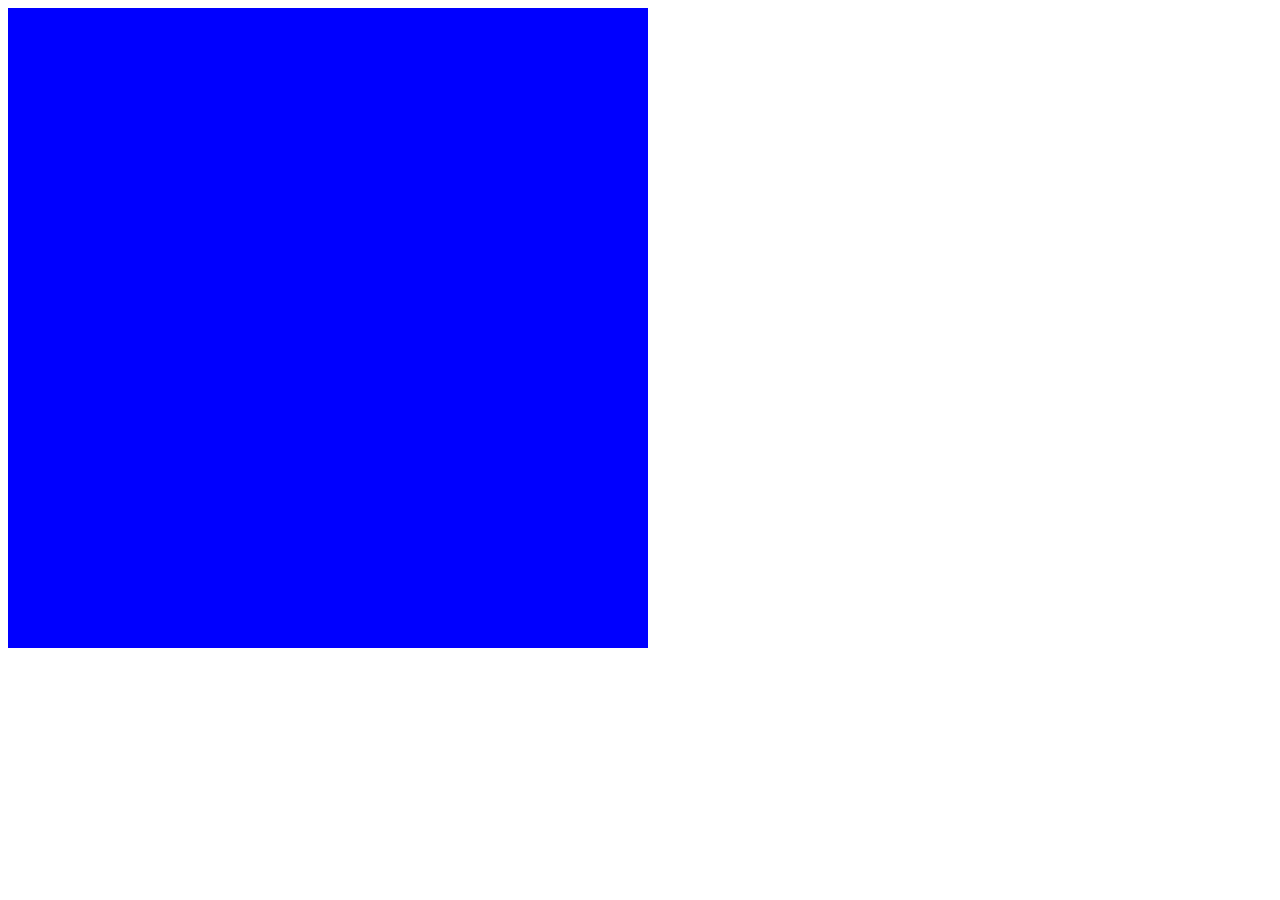
==== mapTest.html @ 617f77ee "Added map generator test, caught bug in expand Mask" ====
<html>
	<head>
		<title>Map Generator test</title>
		<link href="test.css" rel="stylesheet" type="text/css">
	</head>
	<body>
		<div id="grid-display"></div>

		<script src="datagrid.js"></script>
		<script>
			var mapGrid = {};
			mapGrid.terrain = new DataGrid(40,40,["blue"],true,true);
			mapGrid.visuals = new DataGrid(40,40,["blue"],true,true);
			var mapDisplay = document.getElementById('grid-display');

			function buildGrid(){
				mapGrid.currentDisplayWidth = mapGrid.terrain.width;
				mapGrid.currentDisplayHeight = mapGrid.terrain.height;
				mapDisplay.setAttribute("style","width: "+(mapGrid.currentDisplayWidth)*16+"px;")
				while (mapDisplay.hasChildNodes()) {
				    mapDisplay.removeChild(mapDisplay.lastChild);
				}
				mapGrid.visuals.forAll(addCellToMap);
			};

			function addCellToMap(value){
				var newCell = document.createElement("div");
				newCell.className = "cell " + value;
				mapDisplay.appendChild(newCell);
				return value;
			};

			function drawMap(){
				cellcounter = 0;
				if (mapGrid.terrain.width != mapGrid.currentDisplayWidth || mapGrid.terrain.height != mapGrid.currentDisplayHeight){
					buildGrid();
				} else {
					mapGrid.visuals.forAll(setMapCell);
				}
			}

			function setMapCell(value){
				mapDisplay.children[cellcounter].className = "cell " + value;
				cellcounter++;
				return value;
			}

			function randomPointFromCenter(x,y,max){
				var tempX = x - max + Math.floor(Math.random() * (2 * max));
				var tempY = y - max + Math.floor(Math.random() * (2 * max));
				return [tempX,tempY]
			}

			function randomTriangle(x,y,size,value){
				var pointA = randomPointFromCenter(x,y,size);
				var pointB = randomPointFromCenter(x,y,size);
				while (( Math.abs(pointB[0]-pointA[0]) < (size / 4)) || ( Math.abs(pointB[1]-pointA[1]) < (size / 4))){
					pointB = randomPointFromCenter(x,y,size);
				}
				var pointC = randomPointFromCenter(x,y,size);
				while (( Math.abs(pointB[0]-pointC[0]) < (size / 4)) || ( Math.abs(pointB[1]-pointC[1]) < (size / 4)) || 
					( Math.abs(pointA[0]-pointC[0]) < (size / 4)) || ( Math.abs(pointA[1]-pointC[1]) < (size / 4))){
					pointC = randomPointFromCenter(x,y,size);
				}
				mapGrid.visuals.fillPolygon([pointA, pointB, pointC],value);
			}

			function expandValue(x1,y1,x2,y2,value){
				var mask = mapGrid.visuals.getMaskAll(value);
				mask = DataGrid.expandMask(mask);
				mapGrid.visuals.fillRect(x1,y1,x2,y2,value,mask);
			}

			buildGrid();
			
			drawCycle = setInterval(drawMap, 500);
		</script>
	</body>
</html>
---- test.css ----
body{
	//background: black;
}

#grid-display{
}

.cell{
	box-sizing: border-box;
	background: url('scenery.png') no-repeat no-repeat;
	display: block;
	width: 16px;
	height: 16px;
	float: left;
}

.cell:hover{
    border: 1px white solid;
	box-shadow: 0 0 5px white inset;
}

.white{
	background: white;
}

.blue{
	background: blue;
}

.red{
	background: red;
}

.green{
	background: green;
}

.yellow{
	background: yellow;
}

.grass{
}

.grassDeco1{
	background-position: -16px 0px;
}

.water{
	background-position: -160px 0px;
}

.waterDeco1{
	background-position: -160px -16px;
}

.tree{
	background-position: -64px -32px;
}

.forest{
	background-position: -96px -16px;
}

.forest00{
	background-position: -80px 0px;
}

.forest01{
	background-position: -96px 0px;
}

.forest02{
	background-position: -112px 0px;
}

.forest10{
	background-position: -80px -16px;
}

.forest11{
	background-position: -96px -16px;
}

.forest12{
	background-position: -112px -16px;
}

.forest20{
	background-position: -80px -32px;
}

.forest21{
	background-position: -96px -32px;
}

.forest22{
	background-position: -112px -32px;
}
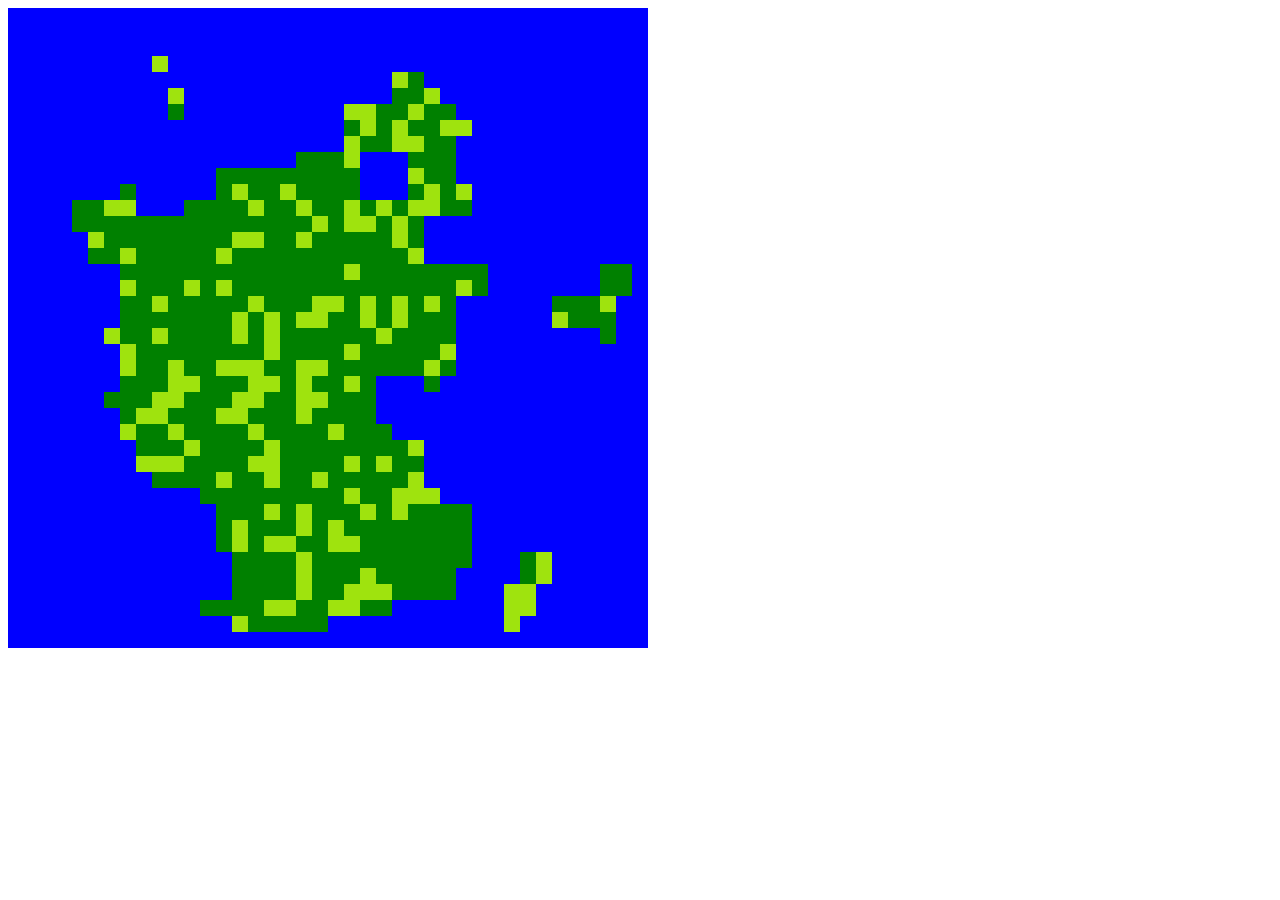
==== commit 0f1c1d14: "Clumping is built in, error caught in stamp" ====
--- a/mapTest.html
+++ b/mapTest.html
@@ -65,13 +65,62 @@
 				mapGrid.visuals.fillPolygon([pointA, pointB, pointC],value);
 			}
 
-			function expandValue(x1,y1,x2,y2,value){
+			function randomCircle(x,y,size,value){
+				var xOffset = size - Math.floor( Math.random() * 2 * size);
+				var yOffset = size - Math.floor( Math.random() * 2 * size);
+				var radius = size - Math.max( Math.abs(xOffset), Math.abs(yOffset) );
+				mapGrid.visuals.fillCirc(x + xOffset, y + yOffset, radius, value);
+			}
+
+			function expandValue(x1,y1,x2,y2,value,times){
 				var mask = mapGrid.visuals.getMaskAll(value);
-				mask = DataGrid.expandMask(mask);
+				mask = DataGrid.expandMask(mask,times);
 				mapGrid.visuals.fillRect(x1,y1,x2,y2,value,mask);
 			}
 
+			function seedLand(x1,y1,x2,y2){
+				var centerX = x1 + Math.floor( (x2 - x1) / 2);
+				var centerY = y1 + Math.floor( (y2 - y1) / 2);
+				var landMasses = 5 + Math.floor( Math.random() * 10)
+				for (var i = 0; i < landMasses; i++) {
+					if (Math.random() > 0.5){
+						randomTriangle(centerX,centerY, centerX - x1, ["grass","skip","skip","skip"]);
+					} else {
+						randomCircle(centerX,centerY, centerX - x1, ["grass","skip","skip","skip"]);
+					}
+				}
+			}
+
+			function seedTrees(x1,y1,x2,y2){
+				var mask = mapGrid.visuals.getMask(x1,y1,x2,y2,"grass");
+				mapGrid.visuals.fillRect(x1,y1,x2,y2,["green","green","green","skip"],mask);			}
+
+			function seedLandBig(){
+				seedLand(1,1,mapGrid.visuals.width - 2,mapGrid.visuals.height - 2);
+			}
+
+			function seedTreesBig(){
+				seedTrees(1,1,mapGrid.visuals.width - 2,mapGrid.visuals.height - 2);
+			}
+
+			function expandLandBig(){
+				expandValue(1,1,mapGrid.visuals.width - 2,mapGrid.visuals.height - 2, "grass");
+				expandValue(1,1,mapGrid.visuals.width - 2,mapGrid.visuals.height - 2, "blue");
+			}
+
+			function clearAll(){
+				mapGrid.visuals.fillAll("blue");
+			};
+
+			function newBigContinent(){
+				clearAll();
+				seedLandBig();
+				expandLandBig();
+				seedTreesBig();
+			}
+
 			buildGrid();
+			newBigContinent();
 			
 			drawCycle = setInterval(drawMap, 500);
 		</script>
--- a/test.css
+++ b/test.css
@@ -17,6 +17,10 @@
 .cell:hover{
     border: 1px white solid;
 	box-shadow: 0 0 5px white inset;
+}
+
+.null{
+	background: black;
 }
 
 .white{
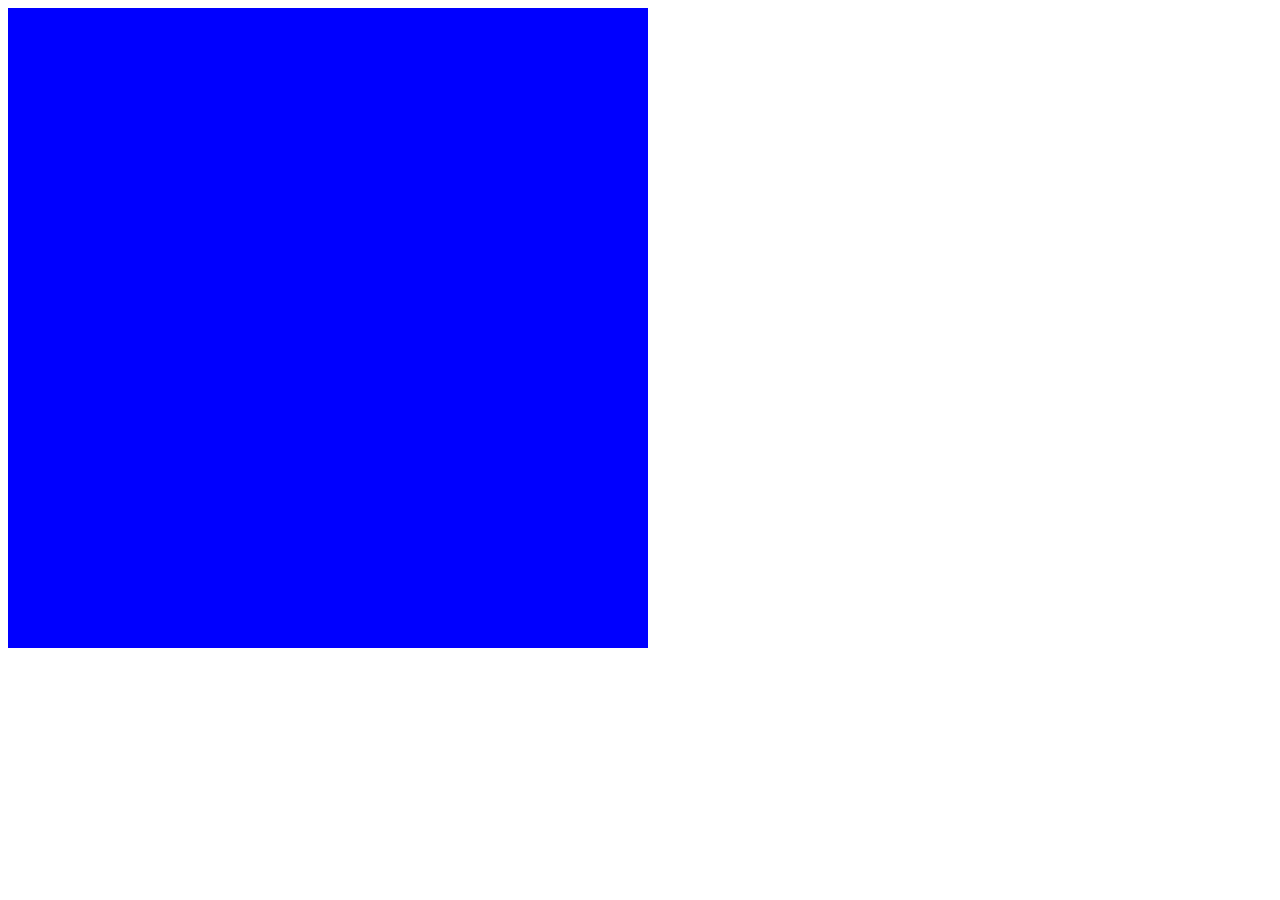
==== commit 903cd072: "working on two-layer map generation" ====
--- a/mapTest.html
+++ b/mapTest.html
@@ -12,6 +12,7 @@
 			mapGrid.terrain = new DataGrid(40,40,["blue"],true,true);
 			mapGrid.visuals = new DataGrid(40,40,["blue"],true,true);
 			var mapDisplay = document.getElementById('grid-display');
+			drawStep = 0;
 
 			function buildGrid(){
 				mapGrid.currentDisplayWidth = mapGrid.terrain.width;
@@ -30,7 +31,13 @@
 				return value;
 			};
 
+			function copyOverMap(){
+				mapGrid.visuals = mapGrid.terrain.clone();
+			}
+
 			function drawMap(){
+				followInstructions();
+
 				cellcounter = 0;
 				if (mapGrid.terrain.width != mapGrid.currentDisplayWidth || mapGrid.terrain.height != mapGrid.currentDisplayHeight){
 					buildGrid();
@@ -62,20 +69,20 @@
 					( Math.abs(pointA[0]-pointC[0]) < (size / 4)) || ( Math.abs(pointA[1]-pointC[1]) < (size / 4))){
 					pointC = randomPointFromCenter(x,y,size);
 				}
-				mapGrid.visuals.fillPolygon([pointA, pointB, pointC],value);
+				mapGrid.terrain.fillPolygon([pointA, pointB, pointC],value);
 			}
 
 			function randomCircle(x,y,size,value){
 				var xOffset = size - Math.floor( Math.random() * 2 * size);
 				var yOffset = size - Math.floor( Math.random() * 2 * size);
 				var radius = size - Math.max( Math.abs(xOffset), Math.abs(yOffset) );
-				mapGrid.visuals.fillCirc(x + xOffset, y + yOffset, radius, value);
+				mapGrid.terrain.fillCirc(x + xOffset, y + yOffset, radius, value);
 			}
 
 			function expandValue(x1,y1,x2,y2,value,times){
-				var mask = mapGrid.visuals.getMaskAll(value);
+				var mask = mapGrid.terrain.getMaskAll(value);
 				mask = DataGrid.expandMask(mask,times);
-				mapGrid.visuals.fillRect(x1,y1,x2,y2,value,mask);
+				mapGrid.terrain.fillRect(x1,y1,x2,y2,value,mask);
 			}
 
 			function seedLand(x1,y1,x2,y2){
@@ -92,24 +99,32 @@
 			}
 
 			function seedTrees(x1,y1,x2,y2){
-				var mask = mapGrid.visuals.getMask(x1,y1,x2,y2,"grass");
-				mapGrid.visuals.fillRect(x1,y1,x2,y2,["green","green","green","skip"],mask);			}
+				var mask = mapGrid.terrain.getMask(x1,y1,x2,y2,"grass");
+				mapGrid.terrain.fillRect(x1,y1,x2,y2,["green","green","skip"],mask);			}
 
 			function seedLandBig(){
-				seedLand(1,1,mapGrid.visuals.width - 2,mapGrid.visuals.height - 2);
+				seedLand(1,1,mapGrid.terrain.width - 2,mapGrid.terrain.height - 2);
 			}
 
 			function seedTreesBig(){
-				seedTrees(1,1,mapGrid.visuals.width - 2,mapGrid.visuals.height - 2);
+				seedTrees(1,1,mapGrid.terrain.width - 2,mapGrid.terrain.height - 2);
+			}
+
+			function clumpTrees(x1,y1,x2,y2){
+				mapGrid.terrain.clumpRect(x1,y1,x2,y2,["green"],"grass");
+			}
+
+			function clumpTreesBig(){
+				clumpTrees(1,1,mapGrid.terrain.width - 2,mapGrid.terrain.height - 2);
 			}
 
 			function expandLandBig(){
-				expandValue(1,1,mapGrid.visuals.width - 2,mapGrid.visuals.height - 2, "grass");
-				expandValue(1,1,mapGrid.visuals.width - 2,mapGrid.visuals.height - 2, "blue");
+				expandValue(1,1,mapGrid.terrain.width - 2,mapGrid.terrain.height - 2, "grass");
+				expandValue(1,1,mapGrid.terrain.width - 2,mapGrid.terrain.height - 2, "blue");
 			}
 
 			function clearAll(){
-				mapGrid.visuals.fillAll("blue");
+				mapGrid.terrain.fillAll("blue");
 			};
 
 			function newBigContinent(){
@@ -117,10 +132,29 @@
 				seedLandBig();
 				expandLandBig();
 				seedTreesBig();
+			};
+
+			function followInstructions(){
+				if( drawStep < instructions.length){
+					instructions[drawStep]();
+					drawStep++;
+				}
 			}
 
+			instructions = [
+				clearAll,
+				copyOverMap,
+				seedLandBig,
+				copyOverMap,
+				expandLandBig,
+				copyOverMap,
+				seedTreesBig,
+				copyOverMap,
+				clumpTreesBig,
+				copyOverMap
+			]
+
 			buildGrid();
-			newBigContinent();
 			
 			drawCycle = setInterval(drawMap, 500);
 		</script>
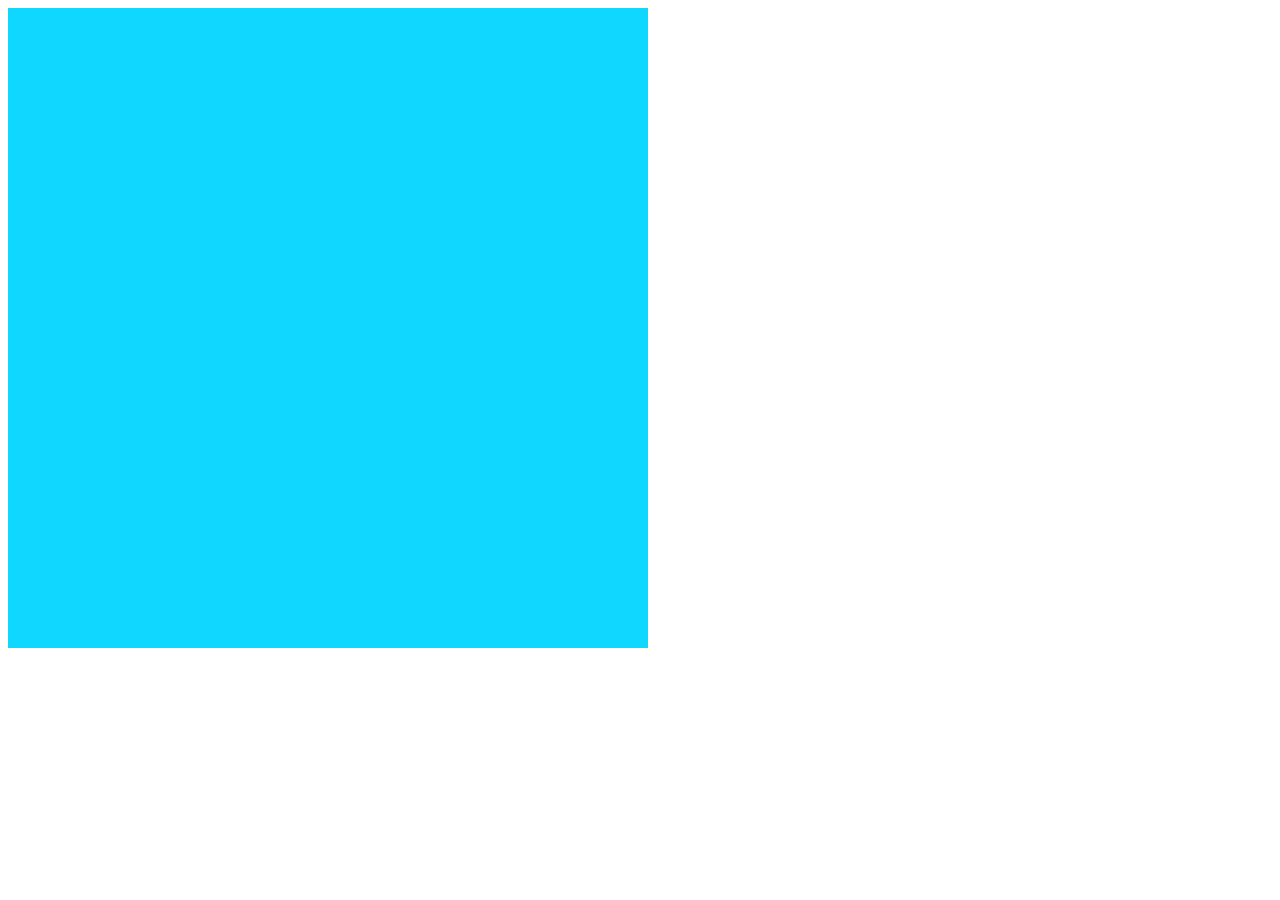
==== commit 01f56fd7: "uhh, made a spritesheet tool and the map generator works now" ====
--- a/mapTest.html
+++ b/mapTest.html
@@ -1,7 +1,7 @@
 <html>
 	<head>
 		<title>Map Generator test</title>
-		<link href="test.css" rel="stylesheet" type="text/css">
+		<link href="map.css" rel="stylesheet" type="text/css">
 	</head>
 	<body>
 		<div id="grid-display"></div>
@@ -9,14 +9,15 @@
 		<script src="datagrid.js"></script>
 		<script>
 			var mapGrid = {};
-			mapGrid.terrain = new DataGrid(40,40,["blue"],true,true);
-			mapGrid.visuals = new DataGrid(40,40,["blue"],true,true);
+			mapGrid.terrain = new DataGrid(40,40,["water"],true,true);
+			mapGrid.visuals = new DataGrid(40,40,["water"],true,true);
 			var mapDisplay = document.getElementById('grid-display');
 			drawStep = 0;
 
 			function buildGrid(){
 				mapGrid.currentDisplayWidth = mapGrid.terrain.width;
 				mapGrid.currentDisplayHeight = mapGrid.terrain.height;
+				copyOverMap();
 				mapDisplay.setAttribute("style","width: "+(mapGrid.currentDisplayWidth)*16+"px;")
 				while (mapDisplay.hasChildNodes()) {
 				    mapDisplay.removeChild(mapDisplay.lastChild);
@@ -24,9 +25,28 @@
 				mapGrid.visuals.forAll(addCellToMap);
 			};
 
-			function addCellToMap(value){
+			function addCellToMap(value,gridX,gridY){
 				var newCell = document.createElement("div");
 				newCell.className = "cell " + value;
+
+				var tooltip = document.createElement("div");
+				tooltip.className = "tooltip";
+				newCell.appendChild(tooltip);
+
+				var coords = document.createElement("span");
+				coords.appendChild(document.createTextNode("X: " + gridX + " Y: "+gridY));
+				tooltip.appendChild(coords);
+
+				var visualsInfo = document.createElement("span");
+				visualsInfo.appendChild(document.createTextNode(value));
+				visualsInfo.className = "visualsInfo";
+				tooltip.appendChild(visualsInfo);
+
+				var terrainInfo = document.createElement("span");
+				terrainInfo.appendChild(document.createTextNode(mapGrid.terrain.get(gridX,gridY)));
+				terrainInfo.className = "terrainInfo";
+				tooltip.appendChild(terrainInfo);
+
 				mapDisplay.appendChild(newCell);
 				return value;
 			};
@@ -46,8 +66,13 @@
 				}
 			}
 
-			function setMapCell(value){
-				mapDisplay.children[cellcounter].className = "cell " + value;
+			function setMapCell(value,gridX,gridY){
+				var currentCell = mapDisplay.children[cellcounter];
+				currentCell.className = "cell " + value;
+				currentTerr = currentCell.querySelectorAll('.visualsInfo')[0];
+				currentTerr.innerHTML = value;
+				currentTerr = currentCell.querySelectorAll('.terrainInfo')[0];
+				currentTerr.innerHTML = mapGrid.terrain.get(gridX,gridY);
 				cellcounter++;
 				return value;
 			}
@@ -58,7 +83,7 @@
 				return [tempX,tempY]
 			}
 
-			function randomTriangle(x,y,size,value){
+			function randomTriangle(x,y,size,value,mask){
 				var pointA = randomPointFromCenter(x,y,size);
 				var pointB = randomPointFromCenter(x,y,size);
 				while (( Math.abs(pointB[0]-pointA[0]) < (size / 4)) || ( Math.abs(pointB[1]-pointA[1]) < (size / 4))){
@@ -69,14 +94,14 @@
 					( Math.abs(pointA[0]-pointC[0]) < (size / 4)) || ( Math.abs(pointA[1]-pointC[1]) < (size / 4))){
 					pointC = randomPointFromCenter(x,y,size);
 				}
-				mapGrid.terrain.fillPolygon([pointA, pointB, pointC],value);
-			}
-
-			function randomCircle(x,y,size,value){
+				mapGrid.terrain.fillPolygon([pointA, pointB, pointC],value, mask);
+			}
+
+			function randomCircle(x,y,size,value,mask){
 				var xOffset = size - Math.floor( Math.random() * 2 * size);
 				var yOffset = size - Math.floor( Math.random() * 2 * size);
 				var radius = size - Math.max( Math.abs(xOffset), Math.abs(yOffset) );
-				mapGrid.terrain.fillCirc(x + xOffset, y + yOffset, radius, value);
+				mapGrid.terrain.fillCirc(x + xOffset, y + yOffset, radius, value, mask);
 			}
 
 			function expandValue(x1,y1,x2,y2,value,times){
@@ -98,12 +123,13 @@
 				}
 			}
 
+			function seedLandBig(){
+				seedLand(1,1,mapGrid.terrain.width - 2,mapGrid.terrain.height - 2);
+			}
+
 			function seedTrees(x1,y1,x2,y2){
 				var mask = mapGrid.terrain.getMask(x1,y1,x2,y2,"grass");
-				mapGrid.terrain.fillRect(x1,y1,x2,y2,["green","green","skip"],mask);			}
-
-			function seedLandBig(){
-				seedLand(1,1,mapGrid.terrain.width - 2,mapGrid.terrain.height - 2);
+				mapGrid.terrain.fillRect(x1,y1,x2,y2,["green","green","green","skip"],mask);
 			}
 
 			function seedTreesBig(){
@@ -111,20 +137,43 @@
 			}
 
 			function clumpTrees(x1,y1,x2,y2){
-				mapGrid.terrain.clumpRect(x1,y1,x2,y2,["green"],"grass");
+				mapGrid.terrain.clumpRect(x1,y1,x2,y2,["green"],"grass","green");
 			}
 
 			function clumpTreesBig(){
 				clumpTrees(1,1,mapGrid.terrain.width - 2,mapGrid.terrain.height - 2);
 			}
 
+			function seedMountains(x1,y1,x2,y2){
+				var mask = mapGrid.terrain.getMaskAll("grass");
+				var centerX = x1 + Math.floor( (x2 - x1) / 3);
+				var centerY = y1 + Math.floor( (y2 - y1) / 3);
+				randomCircle(centerX,centerY, Math.floor( (y2 - y1) / 3), ['red','red', 'skip'], mask);
+				randomCircle(centerX,centerY, Math.floor( (y2 - y1) / 2), ['red', 'skip'], mask);
+				randomCircle(centerX,centerY, Math.floor( (y2 - y1) / 2), ['red', 'skip'], mask);
+				randomCircle(centerX,centerY, Math.floor( (y2 - y1) / 2), ['red', 'skip'], mask);
+				randomCircle(centerX,centerY, Math.floor( (y2 - y1) / 2), ['red', 'skip'], mask);
+			}
+
+			function seedMountainsBig(){
+				seedMountains(1,1,mapGrid.terrain.width - 2,mapGrid.terrain.height - 2);
+			}
+
+			function clumpMountains(x1,y1,x2,y2){
+				mapGrid.terrain.clumpRect(x1,y1,x2,y2,["red"],"grass","red");
+			}
+
+			function clumpMountainsBig(){
+				clumpMountains(1,1,mapGrid.terrain.width - 2,mapGrid.terrain.height - 2);
+			}
+
 			function expandLandBig(){
 				expandValue(1,1,mapGrid.terrain.width - 2,mapGrid.terrain.height - 2, "grass");
-				expandValue(1,1,mapGrid.terrain.width - 2,mapGrid.terrain.height - 2, "blue");
+				expandValue(1,1,mapGrid.terrain.width - 2,mapGrid.terrain.height - 2, "water");
 			}
 
 			function clearAll(){
-				mapGrid.terrain.fillAll("blue");
+				mapGrid.terrain.fillAll("water");
 			};
 
 			function newBigContinent(){
@@ -134,6 +183,158 @@
 				seedTreesBig();
 			};
 
+			function shoreEdges(){
+				var mask = mapGrid.visuals.getMaskAll("water");
+
+				var shorelineRules = [
+					[["group","group","group"],["group","shore__outer00","group"],["group","group","outside"]],
+					[["group","group","group"],["group","shore__outer20","group"],["outside","group","group"]],
+					[["group","group","outside"],["group","shore__outer02","group"],["group","group","group"]],
+					[["outside","group","group"],["group","shore__outer22","group"],["group","group","group"]],
+					[["group","group","group"],["group","shore__outer10","group"],["ignore","outside","ignore"]],
+					[["ignore","outside","ignore"],["group","shore__outer12","group"],["group","group","group"]],
+					[["group","group","ignore"],["group","shore__outer01","outside"],["group","group","ignore"]],
+					[["ignore","group","group"],["outside","shore__outer21","group"],["ignore","group","group"]],
+					[["ignore","outside","ignore"],["outside","shore__inner00","group"],["ignore","group","group"]],
+					[["ignore","outside","ignore"],["group","shore__inner20","outside"],["group","group","ignore"]],
+					[["ignore","group","group"],["outside","shore__inner02","group"],["ignore","outside","ignore"]],
+					[["group","group","ignore"],["group","shore__inner22","outside"],["ignore","outside","ignore"]],
+				];
+
+				mapGrid.visuals.smoothAll(["water"],shorelineRules, mask);
+			}
+
+			function loosePines(){
+				mapGrid.visuals.clumpAll(["green"],"pine__0","green");
+				mapGrid.visuals.clumpAll(["green"],"pine__0","green");
+				mapGrid.visuals.clumpAll(["green"],"pine__0","green");
+				mapGrid.visuals.clumpAll(["green"],"pine__0","green");
+			}
+
+			function pineEdges(){
+				var mask = mapGrid.visuals.getMaskAll("green");
+
+				var treeRules = [
+					[["ignore","outside","ignore"],["outside","pines__00","group"],["ignore","group","ignore"]],
+					[["ignore","outside","ignore"],["group","pines__10","group"],["ignore","group","ignore"]],
+					[["ignore","outside","ignore"],["group","pines__20","outside"],["ignore","group","ignore"]],
+					[["ignore","group","ignore"],["outside","pines__01","group"],["ignore","group","ignore"]],
+					[["ignore","group","ignore"],["group","pines__11","group"],["ignore","group","ignore"]],
+					[["ignore","group","ignore"],["group","pines__21","outside"],["ignore","group","ignore"]],
+					[["ignore","group","ignore"],["outside","pines__02","group"],["ignore","outside","ignore"]],
+					[["ignore","group","ignore"],["group","pines__12","group"],["ignore","outside","ignore"]],
+					[["ignore","group","ignore"],["group","pines__22","outside"],["ignore","outside","ignore"]],
+					[["ignore","ignore","ignore"],["ignore","blue","ignore"],["ignore","ignore","ignore"]]
+				];
+
+				mapGrid.visuals.smoothAll(["green"],treeRules, mask);
+			}
+
+			function decoratePines(){
+				var mask = mapGrid.visuals.getMaskAll("pine__0");
+				mapGrid.visuals.fillAll(["pine__0","pine__1","pine__2"],mask);
+
+				var mask2 = mapGrid.visuals.getMaskAll("pines__11");
+
+				var fancyPines = function(oldvalue,boxX,boxY){
+					if( mapGrid.visuals.get(boxX,boxY + 1) == "pines__11" && oldvalue == "pines__11" && Math.random() > 0.75){
+						var stampType = (Math.random() > 0.5)? "A" : "B";
+						mapGrid.visuals.set(boxX,boxY + 1, "pines__deco"+stampType+1);
+						return "pines__deco"+stampType+0
+					} else {
+						return oldvalue;
+					}
+				}
+
+				mapGrid.visuals.forAll(fancyPines,mask2);
+
+			}
+
+			function looseMountains(){
+				mapGrid.visuals.clumpAll(["red"],"mountain__0","red");
+				mapGrid.visuals.clumpAll(["red"],"mountain__0","red");
+				mapGrid.visuals.clumpAll(["red"],"mountain__0","red");
+				mapGrid.visuals.clumpAll(["red"],"mountain__0","red");
+			}
+
+			function mountainEdges(){
+				var mask = mapGrid.visuals.getMaskAll("red");
+
+				var mountainRules = [
+					[["ignore","outside","ignore"],["outside","mountains__00","group"],["ignore","group","ignore"]],
+					[["ignore","outside","ignore"],["group","mountains__10","group"],["ignore","group","ignore"]],
+					[["ignore","outside","ignore"],["group","mountains__20","outside"],["ignore","group","ignore"]],
+					[["ignore","group","ignore"],["outside","mountains__01","group"],["ignore","group","ignore"]],
+					[["ignore","group","ignore"],["group","mountains__11","group"],["ignore","group","ignore"]],
+					[["ignore","group","ignore"],["group","mountains__21","outside"],["ignore","group","ignore"]],
+					[["ignore","group","ignore"],["outside","mountains__02","group"],["ignore","outside","ignore"]],
+					[["ignore","group","ignore"],["group","mountains__12","group"],["ignore","outside","ignore"]],
+					[["ignore","group","ignore"],["group","mountains__22","outside"],["ignore","outside","ignore"]],
+					[["ignore","ignore","ignore"],["ignore","blue","ignore"],["ignore","ignore","ignore"]]
+				];
+
+				mapGrid.visuals.smoothAll(["red"],mountainRules, mask);
+			}
+
+			function decorateMountains(){
+				var mask = mapGrid.visuals.getMaskAll("mountain__0");
+				mapGrid.visuals.fillAll(["mountain__0","mountain__1","mountain__2"],mask);
+
+				var mask2 = mapGrid.visuals.getMaskAll("mountains__11");
+
+				var fancyMountains = function(oldvalue,boxX,boxY){
+					if( mapGrid.visuals.get(boxX,boxY + 1) == "mountains__11" && oldvalue == "mountains__11" && Math.random() > 0.75){
+						var stampType = (Math.random() > 0.5)? "A" : "B";
+						mapGrid.visuals.set(boxX,boxY + 1, "mountains__deco"+stampType+1);
+						return "mountains__deco"+stampType+0
+					} else {
+						return oldvalue;
+					}
+				}
+
+				mapGrid.visuals.forAll(fancyMountains,mask2);
+
+			}
+
+			function decorateWater(){
+				var mask = mapGrid.visuals.getMaskAll("water");
+				mapGrid.visuals.fillAll(["water","water","water","water","water","water","water","water__deco"],mask);
+			}
+
+			function decorateGrass(){
+				var mask = mapGrid.visuals.getMaskAll("grass");
+				var grassArr = [
+					"grass",
+					"grass",
+					"grass",
+					"grass",
+					"grass",
+					"grass",
+					"grass",
+					"grass",
+					"grass",
+					"grass",
+					"grass",
+					"grass",
+					"grass",
+					"grass",
+					"grass",
+					"grass",
+					"grass",
+					"grass",
+					"grass__deco1",
+					"grass__deco2",
+					"grass__deco3",
+					"grass__deco4",
+					"grass__deco5",
+					"grass__deco6",
+					"grass__deco7",
+					"grass__deco8",
+					"grass__deco9"
+				]
+				mapGrid.visuals.fillAll(grassArr,mask);
+			}
+
 			function followInstructions(){
 				if( drawStep < instructions.length){
 					instructions[drawStep]();
@@ -148,10 +349,23 @@
 				copyOverMap,
 				expandLandBig,
 				copyOverMap,
+				seedMountainsBig,
+				copyOverMap,
 				seedTreesBig,
 				copyOverMap,
 				clumpTreesBig,
-				copyOverMap
+				copyOverMap,
+				clumpMountainsBig,
+				copyOverMap,
+				shoreEdges,
+				loosePines,
+				looseMountains,
+				pineEdges,
+				mountainEdges,
+				decoratePines,
+				decorateMountains,
+				decorateWater,
+				decorateGrass
 			]
 
 			buildGrid();
--- a/map.css
+++ b/map.css
@@ -0,0 +1,325 @@
+#spritesheet {
+  background: url("scenery.png") no-repeat no-repeat;
+  height: 100%; }
+
+.tooltip {
+  display: none;
+  position: relative;
+  width: 75px;
+  left: 20px;
+  padding: 5px;
+  background: white;
+  border: 1px solid black; }
+  .tooltip span {
+    display: block;
+    font-family: sans-serif;
+    font-size: 10px; }
+
+.cell {
+  box-sizing: border-box;
+  background: url("scenery.png") no-repeat no-repeat;
+  display: block;
+  width: 16px;
+  height: 16px;
+  float: left; }
+  .cell:hover {
+    border: 1px white solid;
+    box-shadow: 0 0 5px white inset; }
+    .cell:hover .tooltip {
+      display: block; }
+
+.water {
+  background-position: -160px 0px; }
+  .water__deco {
+    background-position: -160px -16px; }
+
+.grass {
+  background-position: 0px 0px; }
+  .grass__deco1 {
+    background-position: -16px 0px; }
+  .grass__deco2 {
+    background-position: -16px -16px; }
+  .grass__deco3 {
+    background-position: -16px -32px; }
+  .grass__deco4 {
+    background-position: -32px 0px; }
+  .grass__deco5 {
+    background-position: -32px -16px; }
+  .grass__deco6 {
+    background-position: -32px -32px; }
+  .grass__deco7 {
+    background-position: -48px 0px; }
+  .grass__deco8 {
+    background-position: -48px -16px; }
+  .grass__deco9 {
+    background-position: -48px -32px; }
+
+.house__1 {
+  background-position: -16px -96px; }
+
+.house__2 {
+  background-position: -32px -96px; }
+
+.monument__1 {
+  background-position: -16px -320px; }
+
+.monument__2 {
+  background-position: -16px -336px; }
+
+.monument__3 {
+  background-position: -32px -320px; }
+
+.monument__4 {
+  background-position: -32px -336px; }
+
+.pine__0 {
+  background-position: -64px 0px; }
+
+.pine__1 {
+  background-position: -64px -16px; }
+
+.pine__2 {
+  background-position: -64px -32px; }
+
+.pines__00 {
+  background-position: -80px 0px; }
+
+.pines__01 {
+  background-position: -80px -16px; }
+
+.pines__02 {
+  background-position: -80px -32px; }
+
+.pines__10 {
+  background-position: -96px 0px; }
+
+.pines__11 {
+  background-position: -96px -16px; }
+
+.pines__12 {
+  background-position: -96px -32px; }
+
+.pines__20 {
+  background-position: -112px 0px; }
+
+.pines__21 {
+  background-position: -112px -16px; }
+
+.pines__22 {
+  background-position: -112px -32px; }
+
+.pines__decoA0 {
+  background-position: -128px 0px; }
+
+.pines__decoB0 {
+  background-position: -144px 0px; }
+
+.pines__decoA1 {
+  background-position: -128px -16px; }
+
+.pines__decoB1 {
+  background-position: -144px -16px; }
+
+.oak__0 {
+  background-position: -64px -48px; }
+
+.oak__1 {
+  background-position: -64px -64px; }
+
+.oak__2 {
+  background-position: -64px -80px; }
+
+.oaks__00 {
+  background-position: -80px -48px; }
+
+.oaks__01 {
+  background-position: -80px -64px; }
+
+.oaks__02 {
+  background-position: -80px -80px; }
+
+.oaks__10 {
+  background-position: -96px -48px; }
+
+.oaks__11 {
+  background-position: -96px -64px; }
+
+.oaks__12 {
+  background-position: -96px -80px; }
+
+.oaks__20 {
+  background-position: -112px -48px; }
+
+.oaks__21 {
+  background-position: -112px -64px; }
+
+.oaks__22 {
+  background-position: -112px -80px; }
+
+.oaks__decoA0 {
+  background-position: -128px -48px; }
+
+.oaks__decoB0 {
+  background-position: -144px -48px; }
+
+.oaks__decoA1 {
+  background-position: -128px -64px; }
+
+.oaks__decoB1 {
+  background-position: -144px -64px; }
+
+.mountain__0 {
+  background-position: -64px -144px; }
+
+.mountain__1 {
+  background-position: -64px -160px; }
+
+.mountain__2 {
+  background-position: -64px -176px; }
+
+.mountains__00 {
+  background-position: -80px -144px; }
+
+.mountains__01 {
+  background-position: -80px -160px; }
+
+.mountains__02 {
+  background-position: -80px -176px; }
+
+.mountains__10 {
+  background-position: -96px -144px; }
+
+.mountains__11 {
+  background-position: -96px -160px; }
+
+.mountains__12 {
+  background-position: -96px -176px; }
+
+.mountains__20 {
+  background-position: -112px -144px; }
+
+.mountains__21 {
+  background-position: -112px -160px; }
+
+.mountains__22 {
+  background-position: -112px -176px; }
+
+.mountains__decoA0 {
+  background-position: -128px -144px; }
+
+.mountains__decoB0 {
+  background-position: -144px -144px; }
+
+.mountains__decoA1 {
+  background-position: -128px -160px; }
+
+.mountains__decoB1 {
+  background-position: -144px -160px; }
+
+.hill {
+  background-position: -64px -128px; }
+
+.hills__00 {
+  background-position: -80px -96px; }
+
+.hills__01 {
+  background-position: -80px -112px; }
+
+.hills__02 {
+  background-position: -80px -128px; }
+
+.hills__10 {
+  background-position: -96px -96px; }
+
+.hills__11 {
+  background-position: -96px -112px; }
+
+.hills__12 {
+  background-position: -96px -128px; }
+
+.hills__20 {
+  background-position: -112px -96px; }
+
+.hills__21 {
+  background-position: -112px -112px; }
+
+.hills__22 {
+  background-position: -112px -128px; }
+
+.shore__outer00 {
+  background-position: -176px 0px; }
+
+.shore__outer01 {
+  background-position: -176px -16px; }
+
+.shore__outer02 {
+  background-position: -176px -32px; }
+
+.shore__outer10 {
+  background-position: -192px 0px; }
+
+.shore__outer11 {
+  background-position: -192px -16px; }
+
+.shore__outer12 {
+  background-position: -192px -32px; }
+
+.shore__outer20 {
+  background-position: -208px 0px; }
+
+.shore__outer21 {
+  background-position: -208px -16px; }
+
+.shore__outer22 {
+  background-position: -208px -32px; }
+
+.shore__inner00 {
+  background-position: -224px 0px; }
+
+.shore__inner01 {
+  background-position: -224px -16px; }
+
+.shore__inner02 {
+  background-position: -224px -32px; }
+
+.shore__inner10 {
+  background-position: -240px 0px; }
+
+.shore__inner11 {
+  background-position: -240px -16px; }
+
+.shore__inner12 {
+  background-position: -240px -32px; }
+
+.shore__inner20 {
+  background-position: -256px 0px; }
+
+.shore__inner21 {
+  background-position: -256px -16px; }
+
+.shore__inner22 {
+  background-position: -256px -32px; }
+
+.null {
+  background: black; }
+
+.white {
+  background: white; }
+
+.clear {
+  background: transparent; }
+
+.foggy {
+  background: rgba(0, 0, 0, 0.1); }
+
+.blue {
+  background: blue; }
+
+.red {
+  background: red; }
+
+.green {
+  background: green; }
+
+.yellow {
+  background: yellow; }
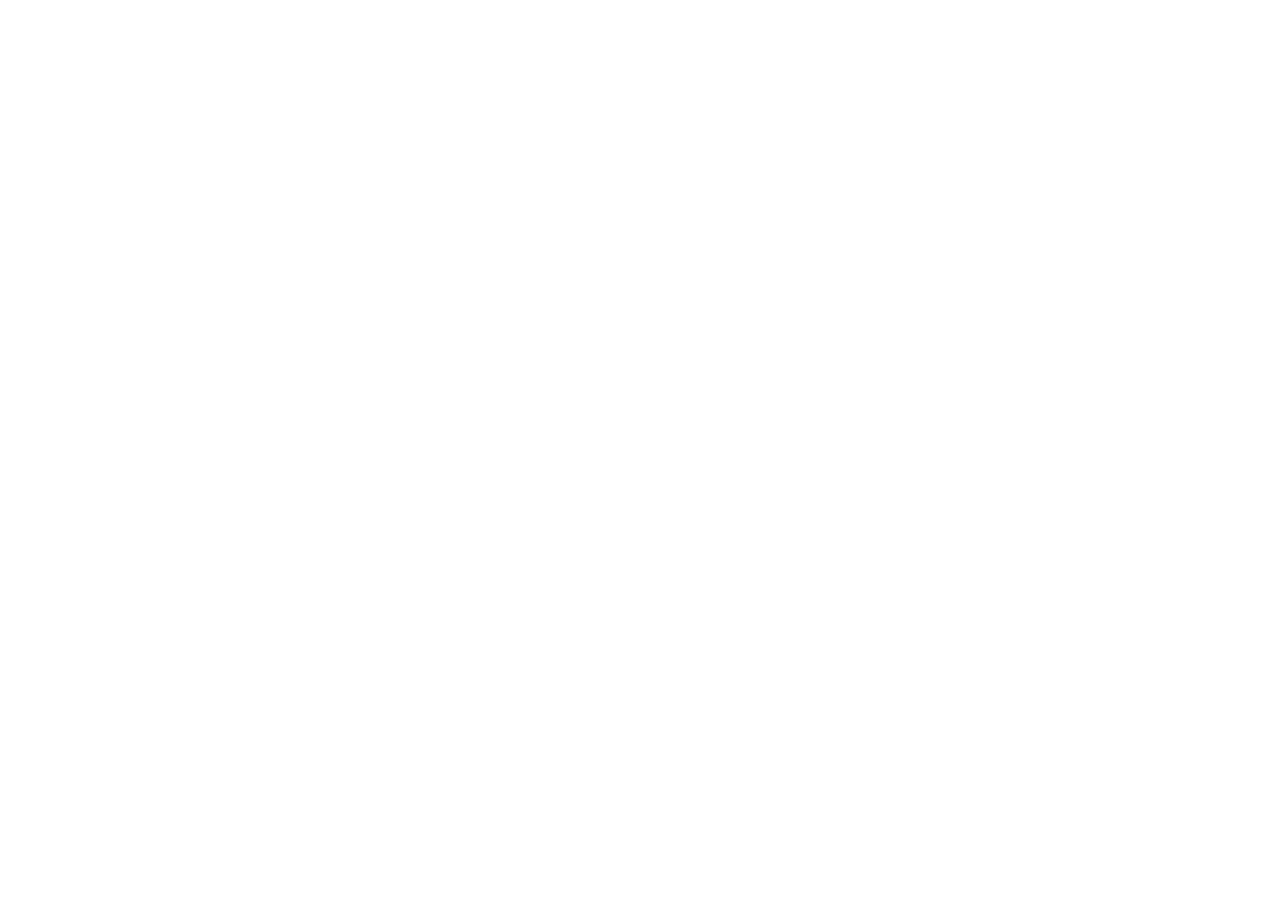
==== commit 828ad112: "added two random point helper functions" ====
--- a/mapTest.html
+++ b/mapTest.html
@@ -182,6 +182,25 @@
 				expandLandBig();
 				seedTreesBig();
 			};
+
+			function cleanShore(){
+				var mask = mapGrid.visuals.getMaskAll("water");
+
+				var cleaningRules = [
+					[["ignore","ignore","ignore"],["outside","grass","outside"],["ignore","ignore","ignore"]],
+					[["ignore","outside","ignore"],["ignore","grass","ignore"],["ignore","outside","ignore"]],
+					[["outside","group","outside"],["group","grass","group"],["outside","group","outside"]],
+					[["group","group","group"],["group","grass","group"],["outside","group","outside"]],
+					[["outside","group","outside"],["group","grass","group"],["group","group","group"]],
+					[["outside","group","group"],["group","grass","group"],["outside","group","group"]],
+					[["group","group","outside"],["group","grass","group"],["group","group","outside"]],
+					[["outside","group","group"],["group","grass","group"],["group","group","outside"]],
+					[["group","group","outside"],["group","grass","group"],["outside","group","group"]],
+				];
+
+				mapGrid.visuals.smoothAll(["water"],cleaningRules, mask);
+
+			}
 
 			function shoreEdges(){
 				var mask = mapGrid.visuals.getMaskAll("water");
@@ -349,6 +368,8 @@
 				copyOverMap,
 				expandLandBig,
 				copyOverMap,
+				cleanShore,
+				copyOverMap,
 				seedMountainsBig,
 				copyOverMap,
 				seedTreesBig,
